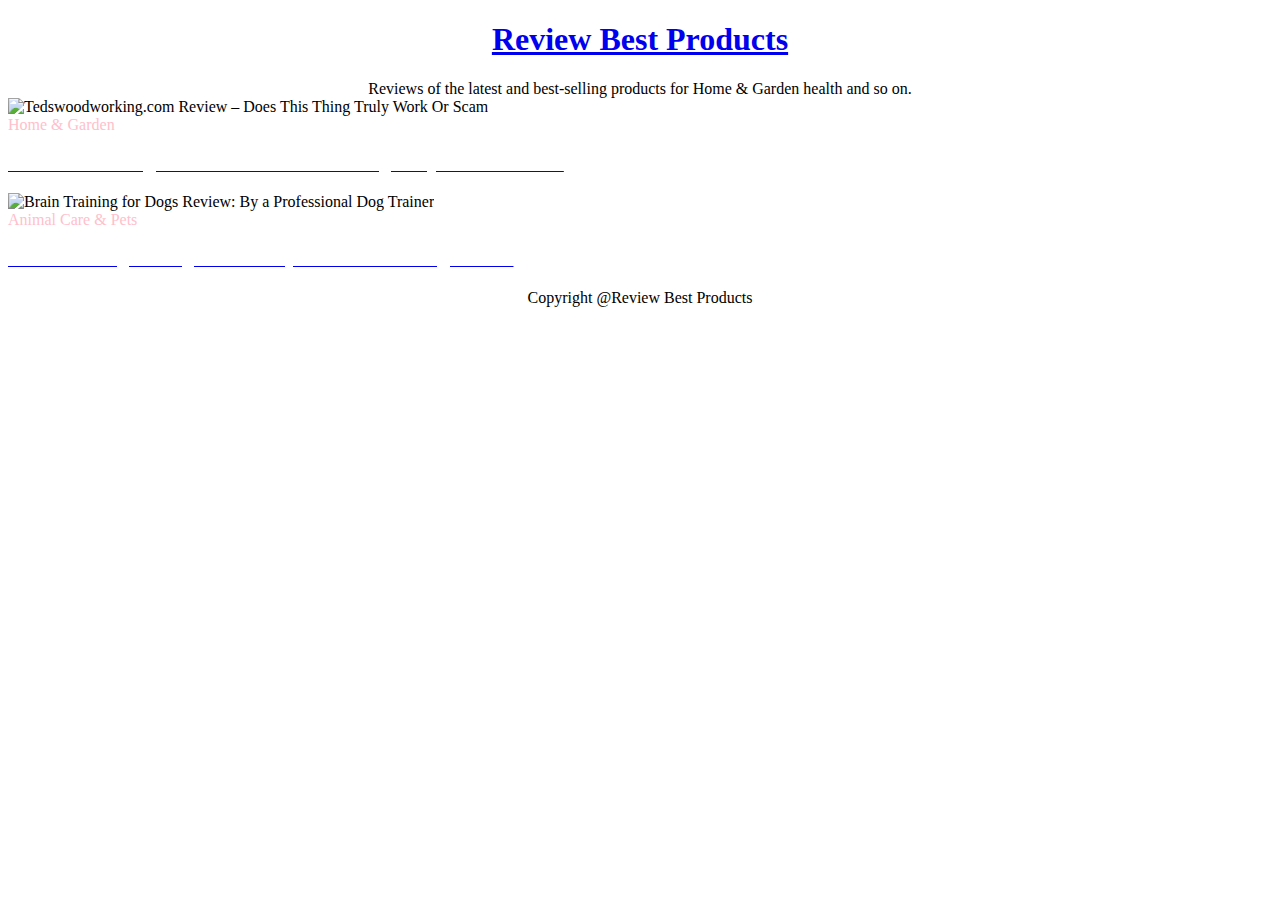
==== index.html @ d674e37c "Add files via upload" ====
<!DOCTYPE html>
<html xmlns="http://www.w3.org/1999/xhtml" lang="EN">
<head>
<title>Review Best Products</title>
<link rel="Shortcut Icon" href="https://1.bp.blogspot.com/-rEBTVeo1yx0/YRNhfX61M6I/AAAAAAAAB9M/yQ-f6nAs5Y4cb-2ha7TooHEvNqB3rarqgCLcBGAsYHQ/s0/favicon.jpg" type="image/x-icon" />
<meta property="og:type" content="article" />
<meta property="og:title" content="Review Best Products" />
<meta property="og:description" content="Reviews of the latest and best-selling products for Home & Garden health and so on." />
<meta name="description" content="Reviews of the latest and best-selling products Reviews of the latest and best-selling products for health Home & Garden and so on.for health and so on.">
<meta property="og:site_name" content="Review Best Products" />
<meta property="article:author" content="banda" />
<meta name="viewport" content="width=device-width, initial-scale=1.0">
<link rel="stylesheet" type="text/css" href="http://wallpaper.wapfix.com/style.css" />
</head>
<body>

<div id="wrapper"><div id="head" align="center"> <h1 class="logoo"><a rel="home" a="" href="/" title="Review Best Products">Review Best Products</a></h1>Reviews of the latest and best-selling products for Home & Garden health and so on.</div></div>


<div id="wrapper">

<div class="post" id="5449"> <div class="nametitt"> <div class="post-body"><img src="https://walking-stick.net/wp-content/uploads/2019/04/ted6-239x300.png" width="100%" height="100%" alt="Tedswoodworking.com Review – Does This Thing Truly Work Or Scam"></div><font color="pink"> <div class="duration"> Home & Garden</div> </font><div class="post-heading"><div class="nametit"><h3 class="post-title"><a href="/read/tedswoodworkingcom-review-does-this-thing-truly-work-or-scam.html"> <span style="color: white;">Tedswoodworking.com Review Does This Thing Truly Work Or Scam</span></a> </h3> </div> </div> </div></div>

<div class="post" id="5449"> <div class="nametitt"> <div class="post-body"><img src="https://germanshepherdcorner.com/wp-content/uploads/2016/08/Brain-Training-for-Dogs-Obedience-and-Behavior.jpg.webp" width="100%" height="100%" alt="Brain Training for Dogs Review: By a Professional Dog Trainer"></div><font color="pink"> <div class="duration"> Animal Care & Pets</div> </font><div class="post-heading"><div class="nametit"><h3 class="post-title"><a href="/read/brain-training-for-dogs-review.html"> <span style="color: white;">Brain Training for Dogs Review: By a Professional Dog Trainer</span></a> </h3> </div> </div> </div></div>



</div>


<div id="foot" align="center"> <p align="center">Copyright @Review Best Products</p></div>

</body>
</html>
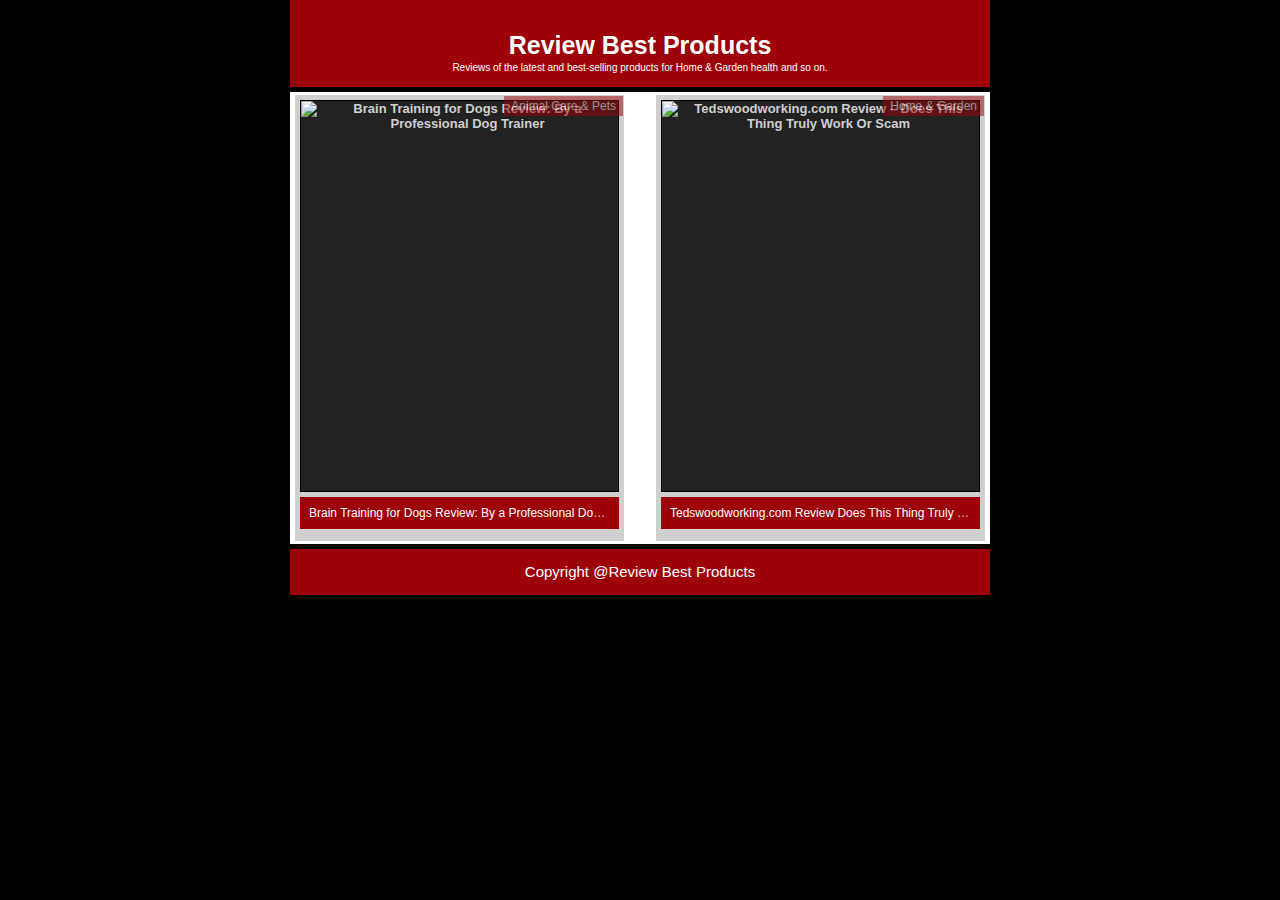
==== commit f3e31878: "Update index.html" ====
--- a/index.html
+++ b/index.html
@@ -10,7 +10,120 @@
 <meta property="og:site_name" content="Review Best Products" />
 <meta property="article:author" content="banda" />
 <meta name="viewport" content="width=device-width, initial-scale=1.0">
-<link rel="stylesheet" type="text/css" href="http://wallpaper.wapfix.com/style.css" />
+<style>
+body {background:#000000;margin:0 auto;padding:0;color:#000000;font-size:12px;font-family:Verdana, Arial, Helvetica, Sans-serif;word-wrap:break-word;max-width:700px;}
+a:hover {color:#778899 !important}
+a {text-decoration:none;color:#778899}
+.header {background:#111;position:fixed;left:0;top:0;right:0;margin:0;padding:0;text-align:center;z-index:999;}
+.header {margin:0;padding:3px 0 0 0;font-size:14px;text-transform:uppercase}
+#menu {margin:60px 0 7px 0;padding:0;}
+.menusub1 a,.menusub2 a {color:#ddd}
+.menusub1 {background:#2a2a2a;border:1px solid #444;width:47%;float:left;padding:5px 0;text-align:center;position:relative;margin:3px auto;margin-left:5px}
+.menusub2 {background:#2a2a2a;border:1px solid #444;width:47%;float:right;padding:5px 0;position:relative;text-align:center;margin: 3px auto;margin-right:5px}
+.search {margin:7px 5px 7px 5px;padding:7px 0;text-align:center;border:1px solid #444;background:#2a2a2a}
+.clear {clear:both}
+.form-control {width:45%;background:#111;padding:5px;margin:0;color:#555;border:1px solid #444}
+.search .btn {margin:0;padding:5px;border:1px solid #000;color:#ffe;background:#778899;width:20%}
+#content {margin:0;padding:0}
+#popular:nth-child(even),.post:nth-child(even) {width:47%;float:left;padding:0;margin:3px auto;position:relative;margin-left:5px}
+#popular:nth-child(odd),.post:nth-child(odd) {;width:47%;float:right;padding:0;margin:3px auto;position:relative;margin-right:5px}
+#popular .thumbnail,.post .thumbnail {width:100% !important;height:100% !important;padding:0;margin:0}
+.play {width:10px !important;height:110px !important;position:absolute;top:0;left:0;right:0;z-index:888}
+#popular .post-body,.post .post-body {margin:0;padding:0;overflow:hidden;text-align:center;height:390px;position:relative;background:#222;border:1px solid #000000}
+.duration {background:#9c0207;position:absolute;top:1px;right:1px;padding:3px 7px;margin:0;opacity:0.5;color:
+#fff;
+}
+
+
+#popular .post-heading,.post .post-heading {margin:0;padding:5px 0 7px 0;position:relative}
+#popular .post-title,.post .post-title {font-size:12px;font-weight:normal;overflow:hidden;text-overflow:ellipsis;white-space:nowrap;margin:0;padding:0;color:#ccc}
+#popular .post-title a,.post .post-title a {color:#ccc}
+.news,#popular1 {margin:5px;padding:7px 0;text-transform:uppercase;border-bottom:4px solid #778899;font-weight:bold;}
+.pager {background:#000;margin:5px 0;padding:0;text-align:center;}
+.pagination {display:inline-block;margin:0;padding:5px 5px 3px 5px;}
+.pagination li {display:inline}
+.pagination li a, .pagination li span {position:relative;float:left;padding:5px 6px;margin:0 2px;border:1px solid #333;background:#000;color:#efefef}
+.pagination > .active > a, .pagination > .active > span, .pagination > .active > a:hover, .pagination > .active > span:hover, .pagination > .active > a:focus, .pagination > .active > span:focus {z-index: 2;cursor: default;background:#778899;border:1px solid #c57400;padding:5px 6px;color:#efefef}
+#popular+#popular+#popular+#popular+#popular+#popular+#popular{display:none}
+#category {background:#000;border:1px solid #333;margin:7px 5px;padding:8px 5px}
+#category ul,.last ul,.navigation ul {margin:0;padding:0;list-style:none}
+#category li {display:inline-table;margin:3px ;padding:4px;text-transform:uppercase;background:#000;border:1px solid #333;background:#222}
+#category li a {color:#ddd}
+#category li:first-child,#category li:hover{background:#778899;border:1px solid #555}
+.last {background:#000;border:1px solid #333;margin:7px 5px;padding:0}
+.last1 {margin:7px 5px;padding:7px 0;text-transform:uppercase;border-bottom:4px solid #778899;font-weight:bold}
+.last li {margin:0;padding:7px 5px;text-align:justify}
+.last li a {color:#999}
+.navigation {margin:7px 5px;padding:0}
+.navigation li {margin:0;padding:5px;color:#ddd;text-align:justify}
+.footer {margin:0;padding:4px;text-align:center;background:#2a2a2a;font-size:10px}
+.post-page .post-heading {margin:4px 5px 7px 5px;padding:7px;border:1px solid #555;background:#778899}
+ .post-page .post-title {font-size:13px;font-weight:bold;margin:0;padding:0;text-transform:uppercase} 
+.post-page .post-body {color:#ddd;margin:7px 5px;padding:7px 7px 20px 7px;border:1px solid #333;background:#000}
+.tags {margin:7px 5px 0 5px;padding:7px;background:#000}
+.post-footer {margin:1px 5px 7px 5px;padding:7px;background:#222;}
+.recent-posts {margin:7px 5px;padding:0;border:1px solid #333;}
+.recent-posts h3 {font-size:13px;text-transform:uppercase;text-align:left;margin:0;padding:7px 10px}
+.recent-posts ul {margin:0;padding:0}
+.recent-posts li {list-style:none;margin:0;padding:4px 10px}
+.recent-posts li a {color:#888}
+.alert {background:#222;margin:0;padding:0} 
+.alert h3 {font-size:12px;font-weight:normal;margin:0;padding:10px 7px;color:#efefef} 
+.navigation li b, .navigation li strong {font-weight:normal}
+.more {;margin:10px 10px 10px 130px;padding:0}
+.navigation li img {max-width:80%;max-height:80%}
+.book {background:#1a1a1a;margin:10px;text-align:center;padding:10px}
+.book span {font-weight:bold;color:#e11}
+.post-body {font-size:13px !important;font-weight:bold}
+.alert span {font-weight:bold !important;color:#778899}
+.found {background:#222;margin:0;padding:10px}
+.header a{color:#ddd}
+.post-page .post-body a {background:#555;margin:0;padding:4px;color:#ddd}
+.ads img {max-width:50% !important;max-height:50% !important;}
+#category li a:hover,.footer a:hover {color:#ddd !important}
+.news1 {margin:5px;padding:7px 0;text-transform:uppercase;border-bottom:4px solid #778899;font-weight:bold;}
+
+
+.nametitt {
+color: #cfcfcf;
+padding: 5px 5px 5px 5px; 
+margin: 0px 0px 0px 0px;
+background-color: #cfcfcf;
+}
+
+.nametit {
+color: #ffffff;
+font-weight: bold;
+font-size: 18px;  
+padding: 9px 9px 9px 9px; 
+margin: 0px 0px 0px 0px;
+background-color: #9c0207;
+}
+
+.foot1 {
+color: #ffffff;
+font-size: 13px;  
+padding: 9px 9px 9px 9px; 
+margin: 0px 0px 0px 0px;
+background-color: #9c0207;
+}
+
+
+
+
+
+
+
+
+
+
+
+
+.input{resize:none;width:170px;height:30px}p{margin:0 0 1px 0;padding:0}a:link,a:visited{color:#ffffff;text-decoration:none}a:active,a:hover{color:#000}#wrapper{background:#fff;display:block;position:relative;overflow:hidden;margin:0 auto;padding:0}#main-wrapper{background:#fff;margin:0;padding:0;word-wrap:break-word}.post{background:#fff;position:relative;margin:0;padding:0;overflow:hidden;color:#58656e}#head{background:#9c0207;color:#fff;border-bottom:5px solid #000;display:block;padding:14px 10px;font-size:10px}#head .heading{margin:0;font-size:12px;text-align:center}h1.logoo{padding:0;margin-bottom:2px;font-size:25px}.date,h2.des{font-size:14px;margin:0;padding:1px 0;color:#efe}h2,h3,h4,h5,h5.title-post{font-size:14px;font-weight:700;padding:0;margin:0}#head a{color:#fff;display:block;font-weight:700}.margin{margin:10px}.UpdateMenu-LaguBaji,h2.post-title.entry-title,h3.menu,h3.menu-kategori,h3.post-title.entry-title,h4.menu,h5.menu{font-size:16px;background:#9c0207;padding:5px;color:#fff;margin-left:0;margin-right:0;font-weight:700;text-align:center;text-transform:uppercase}h3.menu,h4.menu,h5.menu{margin-top:0;margin-bottom:0}.Menulist-LaguBaji,.menulist-kategori,.post-LaguBaji{background:#fff;border-left:solid 1px #000;border-bottom:solid 1px #000;border-right:solid 1px #000;padding:5px 10px;margin-left:0;margin-right:0}.LaguBaji{background:#fff;margin:5px 2px 10px 2px;padding:10px;box-shadow:0 1px 3px rgba(0,0,0,.1)}.br{padding-top:10px}.breadcrumb,.top{border:solid 1px #000;background:#fff;padding:7px 10px;margin-top:0;margin-left:0;margin-right:0}.footer{background-color:#000;text-align:center;color:#fff;padding:10px}#foot{background:#9c0207;color:#fff;border-top:5px solid #000;display:block;padding:14px 10px;font-size:15px}#foot a{color:#fff;display:block}.news{background:olive;border-left:solid 1px #000;border-right:solid 1px #000;border-bottom:solid 1px #000;padding:5px;margin-left:0;margin-right:0}.ok_ok{background:green;color:#fff;border-left:solid 1px #000;border-right:solid 1px #000;border-bottom:solid 1px #000;padding:5px;margin-left:0;margin-right:0}.pagination{background:#e6e6fa;margin-left:0;margin-right:0;border-right:solid 1px #000;border-left:solid 1px #000;border-bottom:solid 1px #000;padding:5px}.paging{background:#e6e6fa;margin-left:0;margin-right:0;border-right:solid 1px #000;border-left:solid 1px #000;border-bottom:solid 1px #000;padding:5px}.paging{margin:4px 0 0;padding:4px;color:#333;border:1px solid #ddd}.paging span{background:#e6e6fa;color:#333;padding:3px 7px;margin:1px;display:inline-block;border:1px solid #a8a8a8}.paging hover{color:#fff;background:#a50034;border:1px solid #a50034;cursor:pointer}.paging a{padding:2px 6px;margin:0 1px;display:inline-block;border:1px solid grey;background:#9c0207}.notification{background:#9c0207;margin-left:0;margin-right:0;border-right:solid 1px #000;border-left:solid 1px #000;border-bottom:solid 1px #000;padding:5px}.notif{background-color:#fffdc2;border-radius:5px;-moz-border-radius:5px;-webkit-border-radius:5px;margin:10px 0;padding:10px}.down{background:#6b8e23;text-align:center;font-weight:700;border-left:solid 1px #000;border-right:solid 1px #000;border-bottom:solid 1px #000;margin-left:10px;margin-right:10px;padding:12px;color:#fff}.download{display:inline-block;padding:8px 8px;font-size:15px;background:#9c0207;font-weight:700;color:#fff!important;-webkit-border-radius:3px;border-radius:3px}.download a{font-weight:700;color:#fff}#download{display:inline-block;padding:8px 8px;font-size:15px;background:#9c0207;font-weight:700;color:#fff!important;-webkit-border-radius:3px;border-radius:3px}#download a{font-weight:700;color:#fff}.jump{background:#e6e6fa;border-left:solid 1px #000;border-bottom:solid 1px #000;border-right:solid 1px #000;padding:7px;color:#fff}input[type=search]{-webkit-appearance:textfield;-webkit-box-sizing:content-box;font-family:'Source Sans Pro','Helvetica Neue',Helvetica,Arial,sans-serif;font-size:100%}input[type=search]{background:#fff url(/) no-repeat 9px center;border:solid 1px #d2d6de;padding:9px 10px 9px 32px;width:80%;border-radius:4px;-webkit-transition:all .5s;-moz-transition:all .5s;transition:all .5s}input[type=search]:focus{width:80%;background-color:#fff;border-color:#d2d6de;-webkit-box-shadow:0 0 0 rgba(109,207,246,.5);-moz-box-shadow:0 0 0 rgba(109,207,246,.5);box-shadow:0 0 0 rgba(109,207,246,.5)}input:-moz-placeholder{color:#999}input::-webkit-input-placeholder{color:#999}input{display:inline-block;padding:6px;text-decoration:none;max-width:90%}input[type=text]{display:inline-block;padding:8px 8px;border:1px solid #333131;background:#fff;width:60%;color:#999}input[type=submit]{display:inline-block;background:#333131;border:1px solid #333131;border-radius:0 3px 3px 0;padding:7px 8px;color:#fff;cursor:pointer}input[type=submit]:hover{color:#fff;background:#000;border:1px solid #fff;cursor:pointer}textarea{color:#333;background-color:snow;margin:2px;width:95%;height:200px;margin-bottom:2px;padding:4px;font-family:Arial;font-size:13px;font-weight:700;border:1px solid #b0c4de}.imgholder,.thumb{background:#fff;border:1px solid #000;padding:2px;float:left}.imgholder,.imgholder img{height:46px;width:46px;padding:3px}.thumb,.thumb img{height:45px;width:45px;padding:3px;border-radius:5px}.thumb2{background:#fff;border:1px solid #000;padding:2px}.thumb2,.thumb2 img{height:200px;width:200px;padding:3px;border-radius:5px}#kategori .info{overflow:hidden;border-bottom:1px solid #ebebeb;border-left:solid 1px #000;border-right:solid 1px #000}#kategori .info ul{margin:0;padding:0;list-style:none}#kategori .info ul li{padding:5px 10px;border-top:0;overflow:hidden;text-overflow:ellipsis;white-space:nowrap;list-style:none}#kategori .info ul li:nth-child(odd){background:#f8f8f8}#kategori .info ul li:nth-child(even){background:#fff}#kategori .info ul li b{display:inline-block;width:130px}#kategori .info ul li a{margin-left:1px}#content .info{overflow:hidden;border-bottom:1px solid #ebebeb;padding-bottom:7px}table{padding:0}.hits,.length,.size{padding-right:6px;color:red;font-size:small}.hits{color:#000}.clear{clear:both}.new{padding-right:10px;color:#8b0000}.pgn{text-align:center;padding:10px;background:#eee}.pgn a,.pgn span{border:1px solid #ccc;padding:2px 5px;margin:0 2px;background:#ddd;-moz-border-radius:3px;-webkit-border-radius:3px;border-radius:3px;text-decoration:none;font-weight:700}.pgn a:hover,.pgn span{background:#9c0207;border-color:#9c0207}.pgn div{padding-top:5px}.top{margin:1px;background:#9c0207;padding:3px;border:1px solid #9c0207;border-radius:0}.span{display:inline-block;padding:2px;width:30%;border:1px solid #000;color:#fff!important;font-size:14px;border-radius:3px}
+
+
+.tombolmenu{background:#e6e6fa;margin-left:0;margin-right:0;border-right:solid 1px #000;border-left:solid 1px #000;border-bottom:solid 1px #000;padding:5px}.tombolmenu{margin:4px 0 0;padding:4px;color:#333;border:1px solid #ddd}.tombolmenu span{background:#e6e6fa;color:#333;padding:3px 7px;margin:1px;display:inline-block;border:1px solid #a8a8a8}.tombolmenu hover{color:#fff;background:#a50034;border:1px solid #a50034;cursor:pointer}.tombolmenu a{padding:2px 6px;margin:0 1px;display:inline-block;border:1px solid grey;background:#9c0207}
+</style>
 </head>
 <body>
 
@@ -31,4 +144,4 @@
 <div id="foot" align="center"> <p align="center">Copyright @Review Best Products</p></div>
 
 </body>
-</html>+</html>
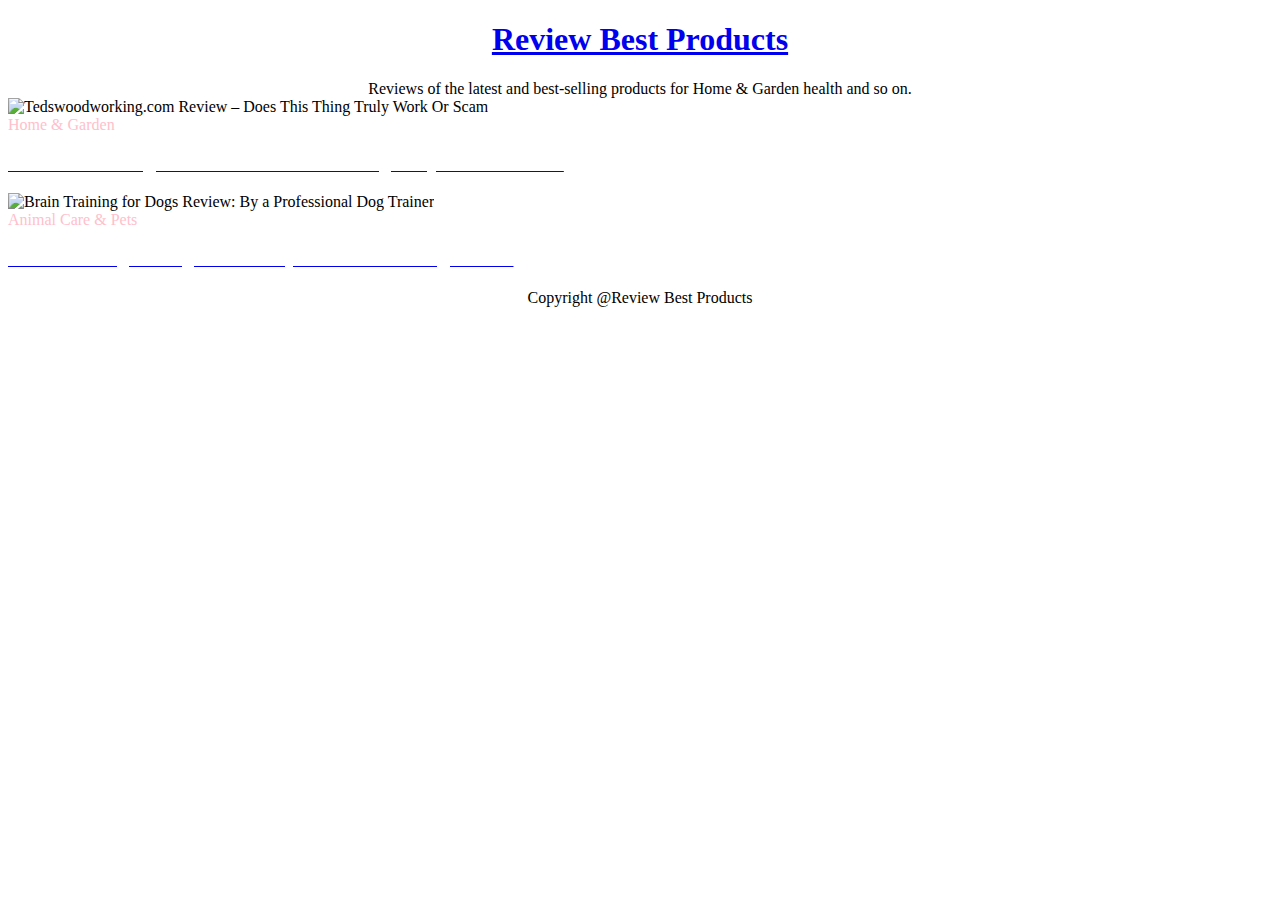
==== commit ba6ea36b: "Update index.html" ====
--- a/index.html
+++ b/index.html
@@ -10,120 +10,7 @@
 <meta property="og:site_name" content="Review Best Products" />
 <meta property="article:author" content="banda" />
 <meta name="viewport" content="width=device-width, initial-scale=1.0">
-<style>
-body {background:#000000;margin:0 auto;padding:0;color:#000000;font-size:12px;font-family:Verdana, Arial, Helvetica, Sans-serif;word-wrap:break-word;max-width:700px;}
-a:hover {color:#778899 !important}
-a {text-decoration:none;color:#778899}
-.header {background:#111;position:fixed;left:0;top:0;right:0;margin:0;padding:0;text-align:center;z-index:999;}
-.header {margin:0;padding:3px 0 0 0;font-size:14px;text-transform:uppercase}
-#menu {margin:60px 0 7px 0;padding:0;}
-.menusub1 a,.menusub2 a {color:#ddd}
-.menusub1 {background:#2a2a2a;border:1px solid #444;width:47%;float:left;padding:5px 0;text-align:center;position:relative;margin:3px auto;margin-left:5px}
-.menusub2 {background:#2a2a2a;border:1px solid #444;width:47%;float:right;padding:5px 0;position:relative;text-align:center;margin: 3px auto;margin-right:5px}
-.search {margin:7px 5px 7px 5px;padding:7px 0;text-align:center;border:1px solid #444;background:#2a2a2a}
-.clear {clear:both}
-.form-control {width:45%;background:#111;padding:5px;margin:0;color:#555;border:1px solid #444}
-.search .btn {margin:0;padding:5px;border:1px solid #000;color:#ffe;background:#778899;width:20%}
-#content {margin:0;padding:0}
-#popular:nth-child(even),.post:nth-child(even) {width:47%;float:left;padding:0;margin:3px auto;position:relative;margin-left:5px}
-#popular:nth-child(odd),.post:nth-child(odd) {;width:47%;float:right;padding:0;margin:3px auto;position:relative;margin-right:5px}
-#popular .thumbnail,.post .thumbnail {width:100% !important;height:100% !important;padding:0;margin:0}
-.play {width:10px !important;height:110px !important;position:absolute;top:0;left:0;right:0;z-index:888}
-#popular .post-body,.post .post-body {margin:0;padding:0;overflow:hidden;text-align:center;height:390px;position:relative;background:#222;border:1px solid #000000}
-.duration {background:#9c0207;position:absolute;top:1px;right:1px;padding:3px 7px;margin:0;opacity:0.5;color:
-#fff;
-}
-
-
-#popular .post-heading,.post .post-heading {margin:0;padding:5px 0 7px 0;position:relative}
-#popular .post-title,.post .post-title {font-size:12px;font-weight:normal;overflow:hidden;text-overflow:ellipsis;white-space:nowrap;margin:0;padding:0;color:#ccc}
-#popular .post-title a,.post .post-title a {color:#ccc}
-.news,#popular1 {margin:5px;padding:7px 0;text-transform:uppercase;border-bottom:4px solid #778899;font-weight:bold;}
-.pager {background:#000;margin:5px 0;padding:0;text-align:center;}
-.pagination {display:inline-block;margin:0;padding:5px 5px 3px 5px;}
-.pagination li {display:inline}
-.pagination li a, .pagination li span {position:relative;float:left;padding:5px 6px;margin:0 2px;border:1px solid #333;background:#000;color:#efefef}
-.pagination > .active > a, .pagination > .active > span, .pagination > .active > a:hover, .pagination > .active > span:hover, .pagination > .active > a:focus, .pagination > .active > span:focus {z-index: 2;cursor: default;background:#778899;border:1px solid #c57400;padding:5px 6px;color:#efefef}
-#popular+#popular+#popular+#popular+#popular+#popular+#popular{display:none}
-#category {background:#000;border:1px solid #333;margin:7px 5px;padding:8px 5px}
-#category ul,.last ul,.navigation ul {margin:0;padding:0;list-style:none}
-#category li {display:inline-table;margin:3px ;padding:4px;text-transform:uppercase;background:#000;border:1px solid #333;background:#222}
-#category li a {color:#ddd}
-#category li:first-child,#category li:hover{background:#778899;border:1px solid #555}
-.last {background:#000;border:1px solid #333;margin:7px 5px;padding:0}
-.last1 {margin:7px 5px;padding:7px 0;text-transform:uppercase;border-bottom:4px solid #778899;font-weight:bold}
-.last li {margin:0;padding:7px 5px;text-align:justify}
-.last li a {color:#999}
-.navigation {margin:7px 5px;padding:0}
-.navigation li {margin:0;padding:5px;color:#ddd;text-align:justify}
-.footer {margin:0;padding:4px;text-align:center;background:#2a2a2a;font-size:10px}
-.post-page .post-heading {margin:4px 5px 7px 5px;padding:7px;border:1px solid #555;background:#778899}
- .post-page .post-title {font-size:13px;font-weight:bold;margin:0;padding:0;text-transform:uppercase} 
-.post-page .post-body {color:#ddd;margin:7px 5px;padding:7px 7px 20px 7px;border:1px solid #333;background:#000}
-.tags {margin:7px 5px 0 5px;padding:7px;background:#000}
-.post-footer {margin:1px 5px 7px 5px;padding:7px;background:#222;}
-.recent-posts {margin:7px 5px;padding:0;border:1px solid #333;}
-.recent-posts h3 {font-size:13px;text-transform:uppercase;text-align:left;margin:0;padding:7px 10px}
-.recent-posts ul {margin:0;padding:0}
-.recent-posts li {list-style:none;margin:0;padding:4px 10px}
-.recent-posts li a {color:#888}
-.alert {background:#222;margin:0;padding:0} 
-.alert h3 {font-size:12px;font-weight:normal;margin:0;padding:10px 7px;color:#efefef} 
-.navigation li b, .navigation li strong {font-weight:normal}
-.more {;margin:10px 10px 10px 130px;padding:0}
-.navigation li img {max-width:80%;max-height:80%}
-.book {background:#1a1a1a;margin:10px;text-align:center;padding:10px}
-.book span {font-weight:bold;color:#e11}
-.post-body {font-size:13px !important;font-weight:bold}
-.alert span {font-weight:bold !important;color:#778899}
-.found {background:#222;margin:0;padding:10px}
-.header a{color:#ddd}
-.post-page .post-body a {background:#555;margin:0;padding:4px;color:#ddd}
-.ads img {max-width:50% !important;max-height:50% !important;}
-#category li a:hover,.footer a:hover {color:#ddd !important}
-.news1 {margin:5px;padding:7px 0;text-transform:uppercase;border-bottom:4px solid #778899;font-weight:bold;}
-
-
-.nametitt {
-color: #cfcfcf;
-padding: 5px 5px 5px 5px; 
-margin: 0px 0px 0px 0px;
-background-color: #cfcfcf;
-}
-
-.nametit {
-color: #ffffff;
-font-weight: bold;
-font-size: 18px;  
-padding: 9px 9px 9px 9px; 
-margin: 0px 0px 0px 0px;
-background-color: #9c0207;
-}
-
-.foot1 {
-color: #ffffff;
-font-size: 13px;  
-padding: 9px 9px 9px 9px; 
-margin: 0px 0px 0px 0px;
-background-color: #9c0207;
-}
-
-
-
-
-
-
-
-
-
-
-
-
-.input{resize:none;width:170px;height:30px}p{margin:0 0 1px 0;padding:0}a:link,a:visited{color:#ffffff;text-decoration:none}a:active,a:hover{color:#000}#wrapper{background:#fff;display:block;position:relative;overflow:hidden;margin:0 auto;padding:0}#main-wrapper{background:#fff;margin:0;padding:0;word-wrap:break-word}.post{background:#fff;position:relative;margin:0;padding:0;overflow:hidden;color:#58656e}#head{background:#9c0207;color:#fff;border-bottom:5px solid #000;display:block;padding:14px 10px;font-size:10px}#head .heading{margin:0;font-size:12px;text-align:center}h1.logoo{padding:0;margin-bottom:2px;font-size:25px}.date,h2.des{font-size:14px;margin:0;padding:1px 0;color:#efe}h2,h3,h4,h5,h5.title-post{font-size:14px;font-weight:700;padding:0;margin:0}#head a{color:#fff;display:block;font-weight:700}.margin{margin:10px}.UpdateMenu-LaguBaji,h2.post-title.entry-title,h3.menu,h3.menu-kategori,h3.post-title.entry-title,h4.menu,h5.menu{font-size:16px;background:#9c0207;padding:5px;color:#fff;margin-left:0;margin-right:0;font-weight:700;text-align:center;text-transform:uppercase}h3.menu,h4.menu,h5.menu{margin-top:0;margin-bottom:0}.Menulist-LaguBaji,.menulist-kategori,.post-LaguBaji{background:#fff;border-left:solid 1px #000;border-bottom:solid 1px #000;border-right:solid 1px #000;padding:5px 10px;margin-left:0;margin-right:0}.LaguBaji{background:#fff;margin:5px 2px 10px 2px;padding:10px;box-shadow:0 1px 3px rgba(0,0,0,.1)}.br{padding-top:10px}.breadcrumb,.top{border:solid 1px #000;background:#fff;padding:7px 10px;margin-top:0;margin-left:0;margin-right:0}.footer{background-color:#000;text-align:center;color:#fff;padding:10px}#foot{background:#9c0207;color:#fff;border-top:5px solid #000;display:block;padding:14px 10px;font-size:15px}#foot a{color:#fff;display:block}.news{background:olive;border-left:solid 1px #000;border-right:solid 1px #000;border-bottom:solid 1px #000;padding:5px;margin-left:0;margin-right:0}.ok_ok{background:green;color:#fff;border-left:solid 1px #000;border-right:solid 1px #000;border-bottom:solid 1px #000;padding:5px;margin-left:0;margin-right:0}.pagination{background:#e6e6fa;margin-left:0;margin-right:0;border-right:solid 1px #000;border-left:solid 1px #000;border-bottom:solid 1px #000;padding:5px}.paging{background:#e6e6fa;margin-left:0;margin-right:0;border-right:solid 1px #000;border-left:solid 1px #000;border-bottom:solid 1px #000;padding:5px}.paging{margin:4px 0 0;padding:4px;color:#333;border:1px solid #ddd}.paging span{background:#e6e6fa;color:#333;padding:3px 7px;margin:1px;display:inline-block;border:1px solid #a8a8a8}.paging hover{color:#fff;background:#a50034;border:1px solid #a50034;cursor:pointer}.paging a{padding:2px 6px;margin:0 1px;display:inline-block;border:1px solid grey;background:#9c0207}.notification{background:#9c0207;margin-left:0;margin-right:0;border-right:solid 1px #000;border-left:solid 1px #000;border-bottom:solid 1px #000;padding:5px}.notif{background-color:#fffdc2;border-radius:5px;-moz-border-radius:5px;-webkit-border-radius:5px;margin:10px 0;padding:10px}.down{background:#6b8e23;text-align:center;font-weight:700;border-left:solid 1px #000;border-right:solid 1px #000;border-bottom:solid 1px #000;margin-left:10px;margin-right:10px;padding:12px;color:#fff}.download{display:inline-block;padding:8px 8px;font-size:15px;background:#9c0207;font-weight:700;color:#fff!important;-webkit-border-radius:3px;border-radius:3px}.download a{font-weight:700;color:#fff}#download{display:inline-block;padding:8px 8px;font-size:15px;background:#9c0207;font-weight:700;color:#fff!important;-webkit-border-radius:3px;border-radius:3px}#download a{font-weight:700;color:#fff}.jump{background:#e6e6fa;border-left:solid 1px #000;border-bottom:solid 1px #000;border-right:solid 1px #000;padding:7px;color:#fff}input[type=search]{-webkit-appearance:textfield;-webkit-box-sizing:content-box;font-family:'Source Sans Pro','Helvetica Neue',Helvetica,Arial,sans-serif;font-size:100%}input[type=search]{background:#fff url(/) no-repeat 9px center;border:solid 1px #d2d6de;padding:9px 10px 9px 32px;width:80%;border-radius:4px;-webkit-transition:all .5s;-moz-transition:all .5s;transition:all .5s}input[type=search]:focus{width:80%;background-color:#fff;border-color:#d2d6de;-webkit-box-shadow:0 0 0 rgba(109,207,246,.5);-moz-box-shadow:0 0 0 rgba(109,207,246,.5);box-shadow:0 0 0 rgba(109,207,246,.5)}input:-moz-placeholder{color:#999}input::-webkit-input-placeholder{color:#999}input{display:inline-block;padding:6px;text-decoration:none;max-width:90%}input[type=text]{display:inline-block;padding:8px 8px;border:1px solid #333131;background:#fff;width:60%;color:#999}input[type=submit]{display:inline-block;background:#333131;border:1px solid #333131;border-radius:0 3px 3px 0;padding:7px 8px;color:#fff;cursor:pointer}input[type=submit]:hover{color:#fff;background:#000;border:1px solid #fff;cursor:pointer}textarea{color:#333;background-color:snow;margin:2px;width:95%;height:200px;margin-bottom:2px;padding:4px;font-family:Arial;font-size:13px;font-weight:700;border:1px solid #b0c4de}.imgholder,.thumb{background:#fff;border:1px solid #000;padding:2px;float:left}.imgholder,.imgholder img{height:46px;width:46px;padding:3px}.thumb,.thumb img{height:45px;width:45px;padding:3px;border-radius:5px}.thumb2{background:#fff;border:1px solid #000;padding:2px}.thumb2,.thumb2 img{height:200px;width:200px;padding:3px;border-radius:5px}#kategori .info{overflow:hidden;border-bottom:1px solid #ebebeb;border-left:solid 1px #000;border-right:solid 1px #000}#kategori .info ul{margin:0;padding:0;list-style:none}#kategori .info ul li{padding:5px 10px;border-top:0;overflow:hidden;text-overflow:ellipsis;white-space:nowrap;list-style:none}#kategori .info ul li:nth-child(odd){background:#f8f8f8}#kategori .info ul li:nth-child(even){background:#fff}#kategori .info ul li b{display:inline-block;width:130px}#kategori .info ul li a{margin-left:1px}#content .info{overflow:hidden;border-bottom:1px solid #ebebeb;padding-bottom:7px}table{padding:0}.hits,.length,.size{padding-right:6px;color:red;font-size:small}.hits{color:#000}.clear{clear:both}.new{padding-right:10px;color:#8b0000}.pgn{text-align:center;padding:10px;background:#eee}.pgn a,.pgn span{border:1px solid #ccc;padding:2px 5px;margin:0 2px;background:#ddd;-moz-border-radius:3px;-webkit-border-radius:3px;border-radius:3px;text-decoration:none;font-weight:700}.pgn a:hover,.pgn span{background:#9c0207;border-color:#9c0207}.pgn div{padding-top:5px}.top{margin:1px;background:#9c0207;padding:3px;border:1px solid #9c0207;border-radius:0}.span{display:inline-block;padding:2px;width:30%;border:1px solid #000;color:#fff!important;font-size:14px;border-radius:3px}
-
-
-.tombolmenu{background:#e6e6fa;margin-left:0;margin-right:0;border-right:solid 1px #000;border-left:solid 1px #000;border-bottom:solid 1px #000;padding:5px}.tombolmenu{margin:4px 0 0;padding:4px;color:#333;border:1px solid #ddd}.tombolmenu span{background:#e6e6fa;color:#333;padding:3px 7px;margin:1px;display:inline-block;border:1px solid #a8a8a8}.tombolmenu hover{color:#fff;background:#a50034;border:1px solid #a50034;cursor:pointer}.tombolmenu a{padding:2px 6px;margin:0 1px;display:inline-block;border:1px solid grey;background:#9c0207}
-</style>
+<link rel="stylesheet" type="text/css" href="https://raw.githack.com/pancaran45/readblog/main/style.css" />
 </head>
 <body>
 
@@ -132,9 +19,9 @@
 
 <div id="wrapper">
 
-<div class="post" id="5449"> <div class="nametitt"> <div class="post-body"><img src="https://walking-stick.net/wp-content/uploads/2019/04/ted6-239x300.png" width="100%" height="100%" alt="Tedswoodworking.com Review – Does This Thing Truly Work Or Scam"></div><font color="pink"> <div class="duration"> Home & Garden</div> </font><div class="post-heading"><div class="nametit"><h3 class="post-title"><a href="/read/tedswoodworkingcom-review-does-this-thing-truly-work-or-scam.html"> <span style="color: white;">Tedswoodworking.com Review Does This Thing Truly Work Or Scam</span></a> </h3> </div> </div> </div></div>
+<div class="post" id="5449"> <div class="nametitt"> <div class="post-body"><img src="https://walking-stick.net/wp-content/uploads/2019/04/ted6-239x300.png" width="100%" height="100%" alt="Tedswoodworking.com Review – Does This Thing Truly Work Or Scam"></div><font color="pink"> <div class="duration"> Home & Garden</div> </font><div class="post-heading"><div class="nametit"><h3 class="post-title"><a href="/tedswoodworkingcom-review-does-this-thing-truly-work-or-scam.html"> <span style="color: white;">Tedswoodworking.com Review Does This Thing Truly Work Or Scam</span></a> </h3> </div> </div> </div></div>
 
-<div class="post" id="5449"> <div class="nametitt"> <div class="post-body"><img src="https://germanshepherdcorner.com/wp-content/uploads/2016/08/Brain-Training-for-Dogs-Obedience-and-Behavior.jpg.webp" width="100%" height="100%" alt="Brain Training for Dogs Review: By a Professional Dog Trainer"></div><font color="pink"> <div class="duration"> Animal Care & Pets</div> </font><div class="post-heading"><div class="nametit"><h3 class="post-title"><a href="/read/brain-training-for-dogs-review.html"> <span style="color: white;">Brain Training for Dogs Review: By a Professional Dog Trainer</span></a> </h3> </div> </div> </div></div>
+<div class="post" id="5449"> <div class="nametitt"> <div class="post-body"><img src="https://germanshepherdcorner.com/wp-content/uploads/2016/08/Brain-Training-for-Dogs-Obedience-and-Behavior.jpg.webp" width="100%" height="100%" alt="Brain Training for Dogs Review: By a Professional Dog Trainer"></div><font color="pink"> <div class="duration"> Animal Care & Pets</div> </font><div class="post-heading"><div class="nametit"><h3 class="post-title"><a href="/brain-training-for-dogs-review.html"> <span style="color: white;">Brain Training for Dogs Review: By a Professional Dog Trainer</span></a> </h3> </div> </div> </div></div>
 
 
 
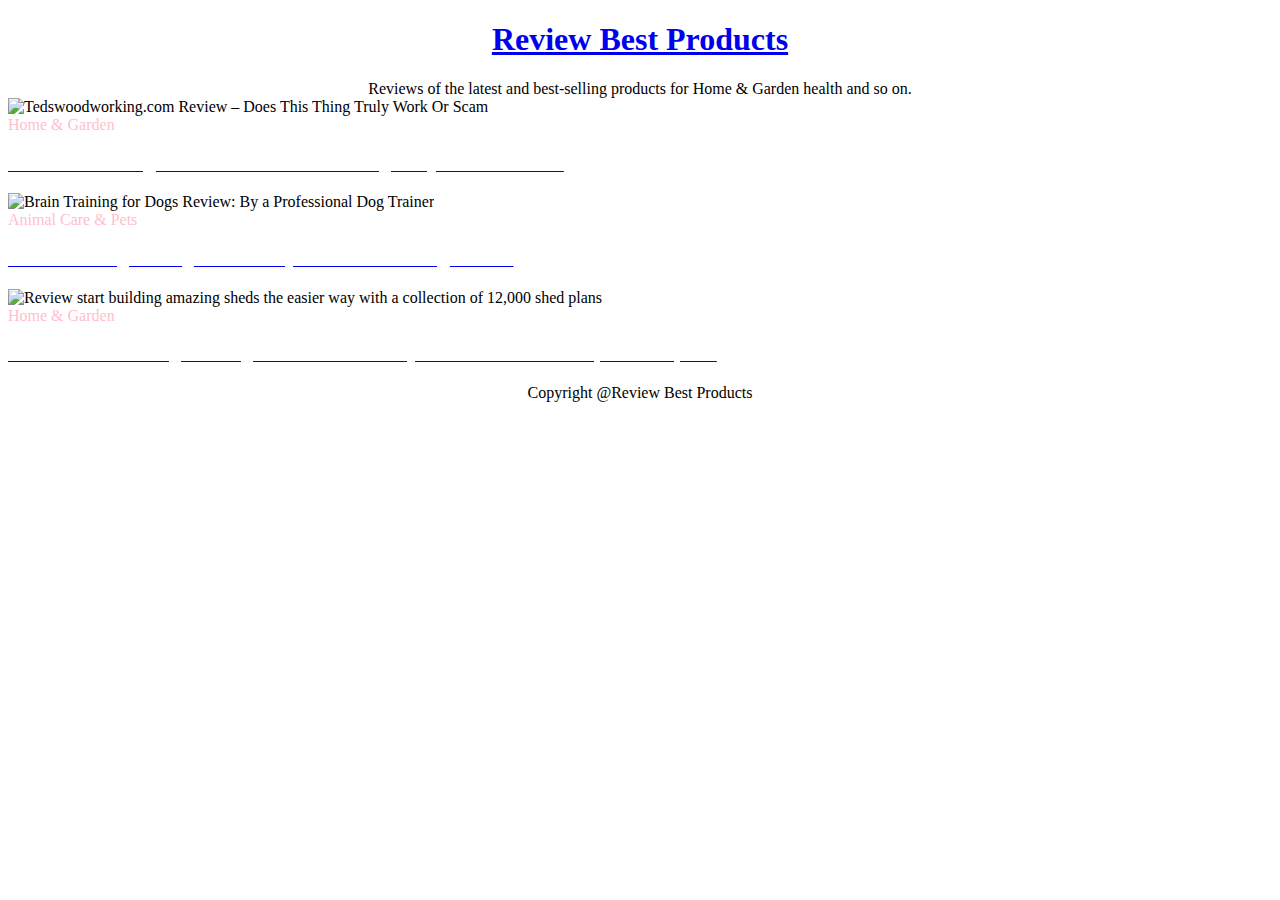
==== commit b5f1f84f: "Update index.html" ====
--- a/index.html
+++ b/index.html
@@ -3,7 +3,8 @@
 <head>
 <title>Review Best Products</title>
 <link rel="Shortcut Icon" href="https://1.bp.blogspot.com/-rEBTVeo1yx0/YRNhfX61M6I/AAAAAAAAB9M/yQ-f6nAs5Y4cb-2ha7TooHEvNqB3rarqgCLcBGAsYHQ/s0/favicon.jpg" type="image/x-icon" />
-<meta property="og:type" content="article" />
+<meta name="google-site-verification" content="IW11oc_jGQYWAv4HoVIauOdEyq1QExxaSq8lgZIXD0k" />
+  <meta property="og:type" content="article" />
 <meta property="og:title" content="Review Best Products" />
 <meta property="og:description" content="Reviews of the latest and best-selling products for Home & Garden health and so on." />
 <meta name="description" content="Reviews of the latest and best-selling products Reviews of the latest and best-selling products for health Home & Garden and so on.for health and so on.">
@@ -23,12 +24,10 @@
 
 <div class="post" id="5449"> <div class="nametitt"> <div class="post-body"><img src="https://germanshepherdcorner.com/wp-content/uploads/2016/08/Brain-Training-for-Dogs-Obedience-and-Behavior.jpg.webp" width="100%" height="100%" alt="Brain Training for Dogs Review: By a Professional Dog Trainer"></div><font color="pink"> <div class="duration"> Animal Care & Pets</div> </font><div class="post-heading"><div class="nametit"><h3 class="post-title"><a href="/brain-training-for-dogs-review.html"> <span style="color: white;">Brain Training for Dogs Review: By a Professional Dog Trainer</span></a> </h3> </div> </div> </div></div>
 
+<div class="post" id="5449"> <div class="nametitt"> <div class="post-body"><img src="https://1.bp.blogspot.com/-0CiR3oDIFaI/YYjWTW17ChI/AAAAAAAACGc/HJ-zeF3QGhI5HBAUDk9yw_1Xn775EvaMgCLcBGAsYHQ/s16000/Ryan-Henderson.png" width="100%" height="100%" alt="Review start building amazing sheds the easier way with a collection of 12,000 shed plans"></div><font color="pink"> <div class="duration"> Home & Garden</div> </font><div class="post-heading"><div class="nametit"><h3 class="post-title"><a href="/review-start-building-amazing-sheds-the-easier-way-with-a-collection-of-12-000-shed-plans.html"> <span style="color: white;">Review start building amazing sheds the easier way with a collection of 12,000 shed plans</span></a> </h3> </div> </div> </div></div>
 
 
 </div>
-
-
 <div id="foot" align="center"> <p align="center">Copyright @Review Best Products</p></div>
-
 </body>
 </html>
